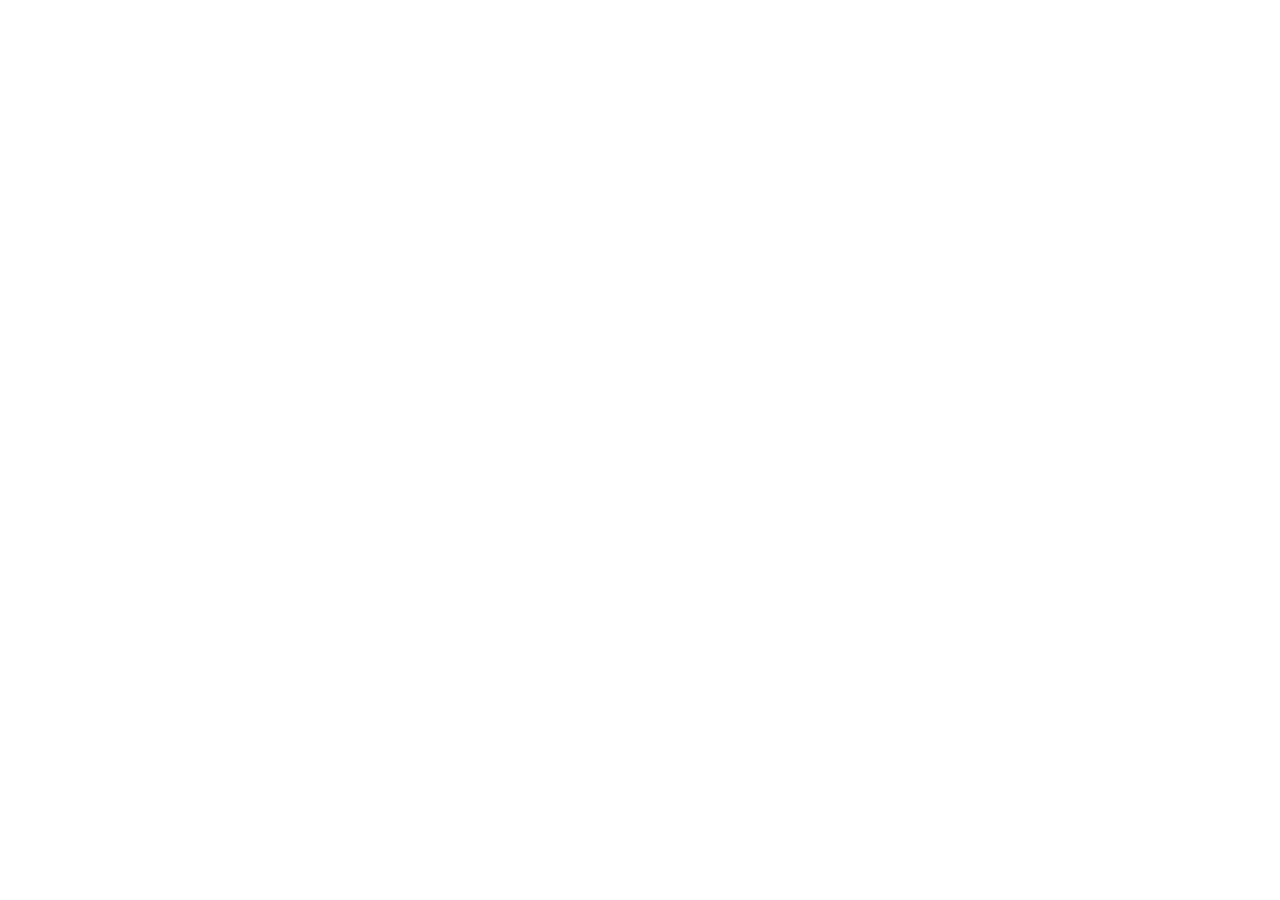
==== backend/target/classes/templates/index.html @ 3f45e656 "muits mudanças" ====
<!DOCTYPE html>
  <html lang="pt-BR">
  <head>
  <meta charset="UTF-8">
  <meta name="viewport" content="width=device-width, initial-scale=1.0">
  <title>Home</title>
  <link rel="stylesheet" th:href="@{/css/style.css}">
</head>
<body>
  
  
  
  
  <!--esse o matheus fez antes-->
  <div class="card">
    <canvas id="barChart" width="600" height="300"></canvas>
  </div>

  <!--esse é do edu-->
  <!--
  <div style="width: 800px; margin: auto;">
    <canvas id="graficoFluxoHora"></canvas>
  </div> -->
  <!--<script src="/JS/chart.min.js"></script>-->
  <script th:src="@{https://cdn.jsdelivr.net/npm/chart.js}"></script>
  <script th:src="@{/JS/script.js}"></script>


  </body>
  </html>
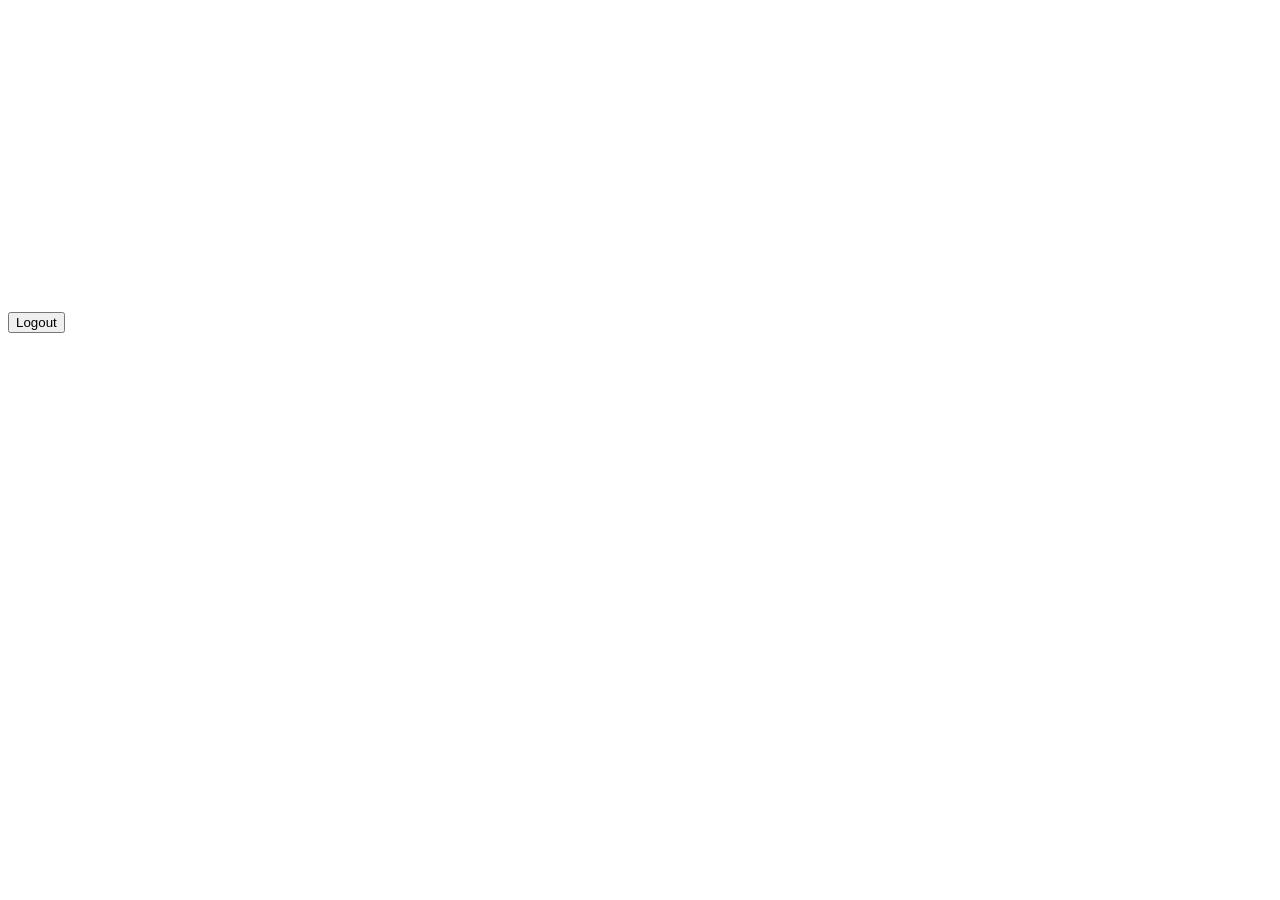
==== commit 50cf0485: "DLS" ====
--- a/backend/target/classes/templates/index.html
+++ b/backend/target/classes/templates/index.html
@@ -17,15 +17,19 @@
     <canvas id="barChart" width="600" height="300"></canvas>
   </div>
 
+  <form action="/logout" method="post">
+    <input type="hidden" th:name="${_csrf.parameterName}" th:value="${_csrf.token}">
+    <button type="submit">Logout</button>
+</form>
+
   <!--esse é do edu-->
   <!--
   <div style="width: 800px; margin: auto;">
     <canvas id="graficoFluxoHora"></canvas>
   </div> -->
   <!--<script src="/JS/chart.min.js"></script>-->
-  <script th:src="@{https://cdn.jsdelivr.net/npm/chart.js}"></script>
-  <script th:src="@{/JS/script.js}"></script>
-
+  <script src="https://cdn.jsdelivr.net/npm/chart.js"></script>
+  <script src="/JS/script.js"></script>
 
   </body>
   </html> 
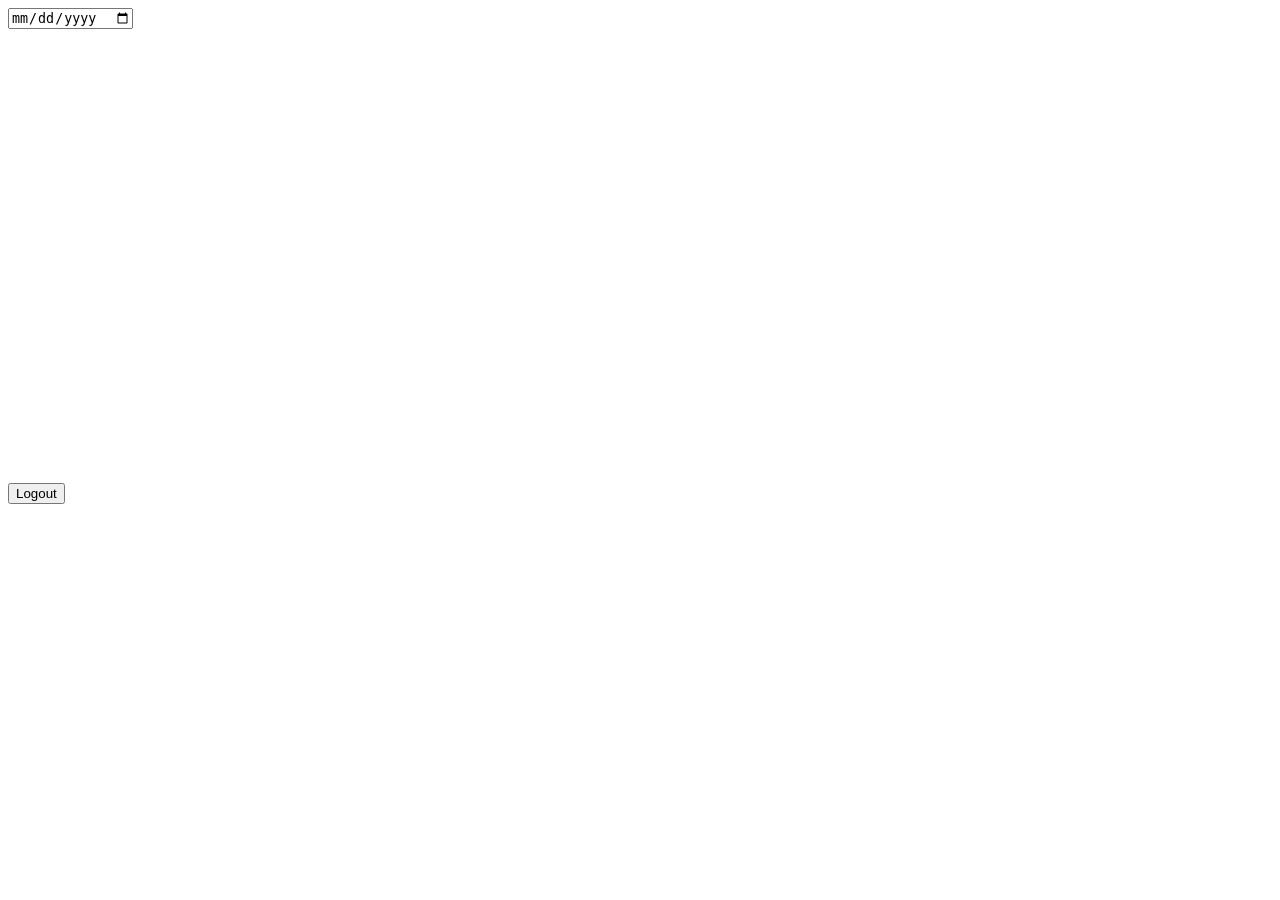
==== commit 2173e929: "Filtro grafico" ====
--- a/backend/target/classes/templates/index.html
+++ b/backend/target/classes/templates/index.html
@@ -8,13 +8,13 @@
   <link rel="stylesheet" th:href="@{/css/style.css}">
 </head>
 <body>
+
+<input type="date" id="dataInput">
+
   
   
-  
-  
-  <!--esse o matheus fez antes-->
   <div class="card">
-    <canvas id="barChart" width="600" height="300"></canvas>
+  <canvas id="barChart" width = "700" height="450"></canvas>
   </div>
 
   <form action="/logout" method="post">
@@ -22,12 +22,6 @@
     <button type="submit">Logout</button>
 </form>
 
-  <!--esse é do edu-->
-  <!--
-  <div style="width: 800px; margin: auto;">
-    <canvas id="graficoFluxoHora"></canvas>
-  </div> -->
-  <!--<script src="/JS/chart.min.js"></script>-->
   <script src="https://cdn.jsdelivr.net/npm/chart.js"></script>
   <script src="/JS/script.js"></script>
 
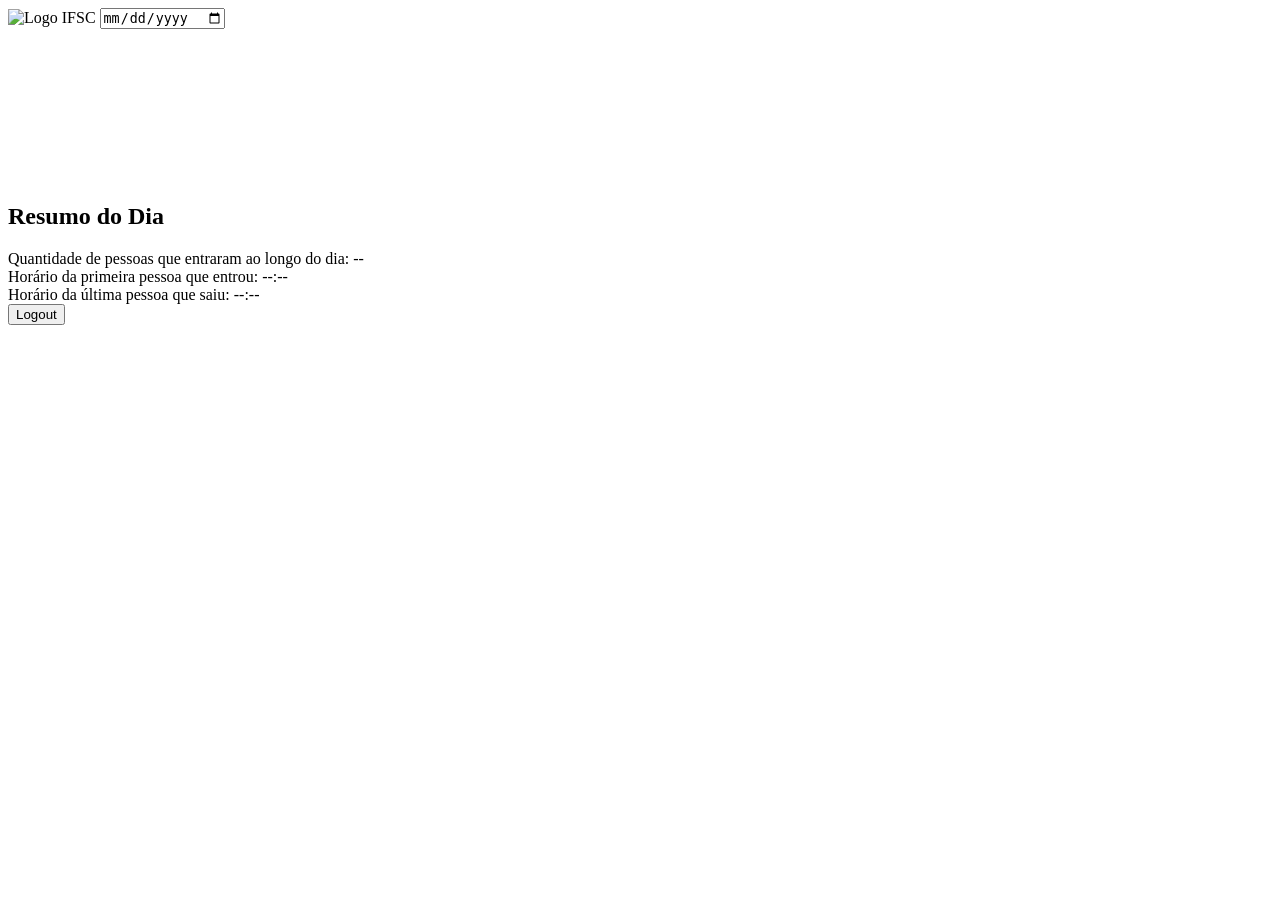
==== commit 6adcc7d7: "pagina feita" ====
--- a/backend/target/classes/templates/index.html
+++ b/backend/target/classes/templates/index.html
@@ -1,7 +1,6 @@
-
-  <!DOCTYPE html>
-  <html lang="pt-BR">
-  <head>
+<!DOCTYPE html>
+<html lang="pt-BR">
+<head>
   <meta charset="UTF-8">
   <meta name="viewport" content="width=device-width, initial-scale=1.0">
   <title>Home</title>
@@ -9,21 +8,46 @@
 </head>
 <body>
 
-<input type="date" id="dataInput">
+  <img src="https://www.ifsc.edu.br/image/layout_set_logo?img_id=48632&t=1774934283789" alt="Logo IFSC" class="logo-ifsc">
+  
+  <input type="date" id="dataInput">
 
-  
-  
-  <div class="card">
-  <canvas id="barChart" width = "700" height="450"></canvas>
+  <div class="dashboard-container">
+
+    <div class="card chart-card">
+      <div class="chart-wrapper">
+        <canvas id="barChart"></canvas>
+      </div>
+    </div>
+
+    <div class="card info-card">
+      <h2 class="info-title">Resumo do Dia</h2>
+
+      <div class="info-item">
+        <span class="info-label">Quantidade de pessoas que entraram ao longo do dia:</span>
+        <span class="info-value" id="totalEntradas">--</span>
+      </div>
+
+      <div class="info-item">
+        <span class="info-label">Horário da primeira pessoa que entrou:</span>
+        <span class="info-value" id="primeiraEntrada">--:--</span>
+      </div>
+
+      <div class="info-item">
+        <span class="info-label">Horário da última pessoa que saiu:</span>
+        <span class="info-value" id="ultimaSaida">--:--</span>
+      </div>
+    </div>
+
   </div>
 
   <form action="/logout" method="post">
     <input type="hidden" th:name="${_csrf.parameterName}" th:value="${_csrf.token}">
     <button type="submit">Logout</button>
-</form>
+  </form>
 
   <script src="https://cdn.jsdelivr.net/npm/chart.js"></script>
   <script src="/JS/script.js"></script>
 
-  </body>
-  </html> +</body>
+</html>
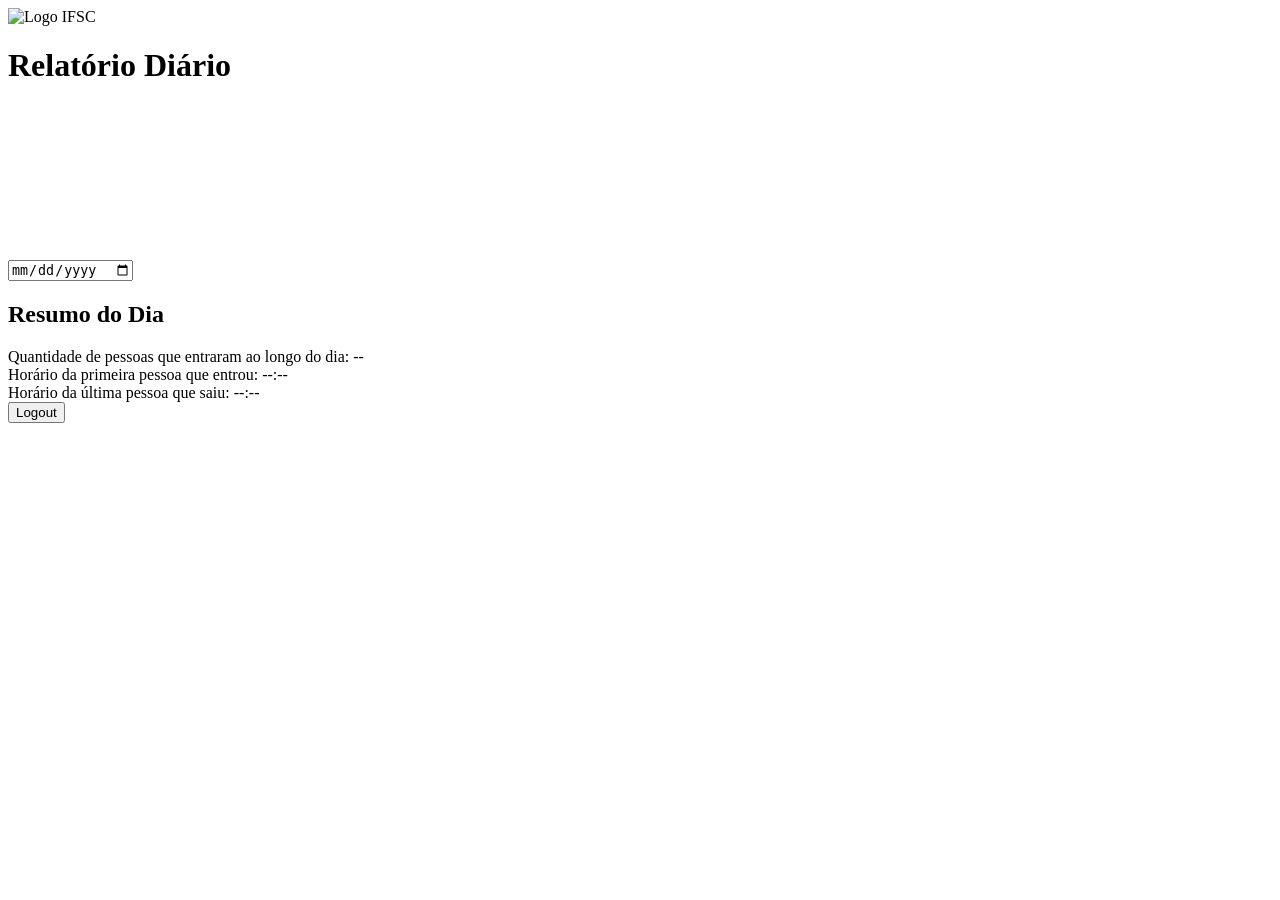
==== commit 16724c89: "algumas alteracoes" ====
--- a/backend/target/classes/templates/index.html
+++ b/backend/target/classes/templates/index.html
@@ -3,23 +3,41 @@
 <head>
   <meta charset="UTF-8">
   <meta name="viewport" content="width=device-width, initial-scale=1.0">
-  <title>Home</title>
+  <title>Relatório Diário</title>
   <link rel="stylesheet" th:href="@{/css/style.css}">
 </head>
 <body>
 
-  <img src="https://www.ifsc.edu.br/image/layout_set_logo?img_id=48632&t=1774934283789" alt="Logo IFSC" class="logo-ifsc">
-  
-  <input type="date" id="dataInput">
+  <!-- TOPO -->
+  <div class="top-bar">
+    <img
+      src="https://www.ifsc.edu.br/image/layout_set_logo?img_id=48632&t=1774934283789"
+      alt="Logo IFSC"
+      class="logo-ifsc"
+    >
 
+    <h1 class="page-title">Relatório Diário</h1>
+
+    <!-- coluna fantasma pra manter o título centralizado -->
+    <div class="top-spacer"></div>
+  </div>
+
+  <!-- CONTEÚDO -->
   <div class="dashboard-container">
 
+    <!-- CARD DO GRÁFICO -->
     <div class="card chart-card">
       <div class="chart-wrapper">
         <canvas id="barChart"></canvas>
       </div>
     </div>
 
+    <!-- INPUT DE DATA ENTRE O GRÁFICO E O RESUMO -->
+    <div class="date-section">
+      <input type="date" id="dataInput">
+    </div>
+
+    <!-- CARD RESUMO -->
     <div class="card info-card">
       <h2 class="info-title">Resumo do Dia</h2>
 
@@ -41,11 +59,17 @@
 
   </div>
 
+  <!-- LOGOUT -->
   <form action="/logout" method="post">
-    <input type="hidden" th:name="${_csrf.parameterName}" th:value="${_csrf.token}">
+    <input
+      type="hidden"
+      th:name="${_csrf.parameterName}"
+      th:value="${_csrf.token}"
+    >
     <button type="submit">Logout</button>
   </form>
 
+  <!-- SCRIPTS -->
   <script src="https://cdn.jsdelivr.net/npm/chart.js"></script>
   <script src="/JS/script.js"></script>
 
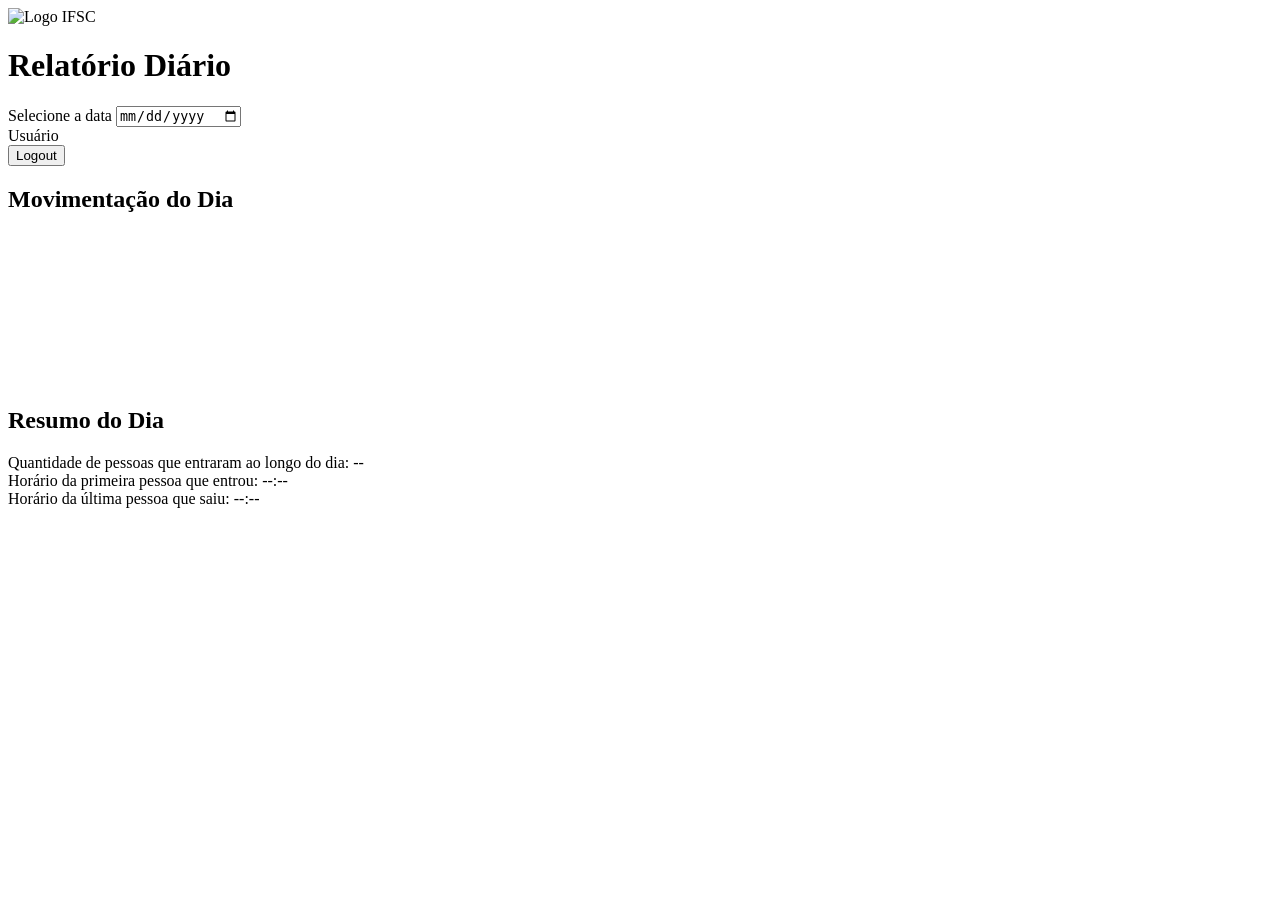
==== commit 22a0a91c: "pagina bonita" ====
--- a/backend/target/classes/templates/index.html
+++ b/backend/target/classes/templates/index.html
@@ -1,44 +1,71 @@
 <!DOCTYPE html>
-<html lang="pt-BR">
+<html lang="pt-BR" xmlns:th="http://www.thymeleaf.org">
 <head>
   <meta charset="UTF-8">
   <meta name="viewport" content="width=device-width, initial-scale=1.0">
   <title>Relatório Diário</title>
-  <link rel="stylesheet" th:href="@{/css/style.css}">
+
+  <!-- CSS -->
+  <link rel="stylesheet" href="/css/style.css" th:href="@{/css/style.css}">
 </head>
 <body>
 
   <!-- TOPO -->
-  <div class="top-bar">
-    <img
-      src="https://www.ifsc.edu.br/image/layout_set_logo?img_id=48632&t=1774934283789"
-      alt="Logo IFSC"
-      class="logo-ifsc"
-    >
+  <header class="top-bar">
 
-    <h1 class="page-title">Relatório Diário</h1>
+    <!-- LOGO IFSC -->
+    <div class="top-logo">
+      <img
+        src="https://www.ifsc.edu.br/image/layout_set_logo?img_id=48632&t=1774934283789"
+        alt="Logo IFSC"
+        class="logo-ifsc"
+      >
+    </div>
 
-    <!-- coluna fantasma pra manter o título centralizado -->
-    <div class="top-spacer"></div>
-  </div>
+    <!-- CENTRO -->
+    <div class="top-center">
+      <h1 class="page-title">Relatório Diário</h1>
+
+      <!-- INPUT DE DATA COM LABEL -->
+      <div class="date-wrapper">
+        <label for="dataInput" class="date-label">Selecione a data</label>
+        <input type="date" id="dataInput" name="data">
+      </div>
+    </div>
+
+    <!-- USUÁRIO + LOGOUT -->
+    <div class="user-area">
+      <span class="user-name" th:text="${nomeUsuario}">Usuário</span>
+
+      <form th:action="@{/logout}" method="post" class="logout-top">
+        <input
+          type="hidden"
+          th:if="${_csrf != null}"
+          th:name="${_csrf.parameterName}"
+          th:value="${_csrf.token}"
+        >
+        <button type="submit">Logout</button>
+      </form>
+    </div>
+
+  </header>
 
   <!-- CONTEÚDO -->
-  <div class="dashboard-container">
+  <main class="dashboard-container">
 
     <!-- CARD DO GRÁFICO -->
-    <div class="card chart-card">
+    <section class="card chart-card">
+      <div class="chart-header">
+        <h2 class="section-title">Movimentação do Dia</h2>
+      </div>
+
       <div class="chart-wrapper">
         <canvas id="barChart"></canvas>
       </div>
-    </div>
-
-    <!-- INPUT DE DATA ENTRE O GRÁFICO E O RESUMO -->
-    <div class="date-section">
-      <input type="date" id="dataInput">
-    </div>
+    </section>
 
     <!-- CARD RESUMO -->
-    <div class="card info-card">
+    <section class="card info-card">
       <h2 class="info-title">Resumo do Dia</h2>
 
       <div class="info-item">
@@ -55,23 +82,13 @@
         <span class="info-label">Horário da última pessoa que saiu:</span>
         <span class="info-value" id="ultimaSaida">--:--</span>
       </div>
-    </div>
+    </section>
 
-  </div>
-
-  <!-- LOGOUT -->
-  <form action="/logout" method="post">
-    <input
-      type="hidden"
-      th:name="${_csrf.parameterName}"
-      th:value="${_csrf.token}"
-    >
-    <button type="submit">Logout</button>
-  </form>
+  </main>
 
   <!-- SCRIPTS -->
   <script src="https://cdn.jsdelivr.net/npm/chart.js"></script>
-  <script src="/JS/script.js"></script>
+  <script th:src="@{/JS/script.js}" src="/JS/script.js"></script>
 
 </body>
 </html>
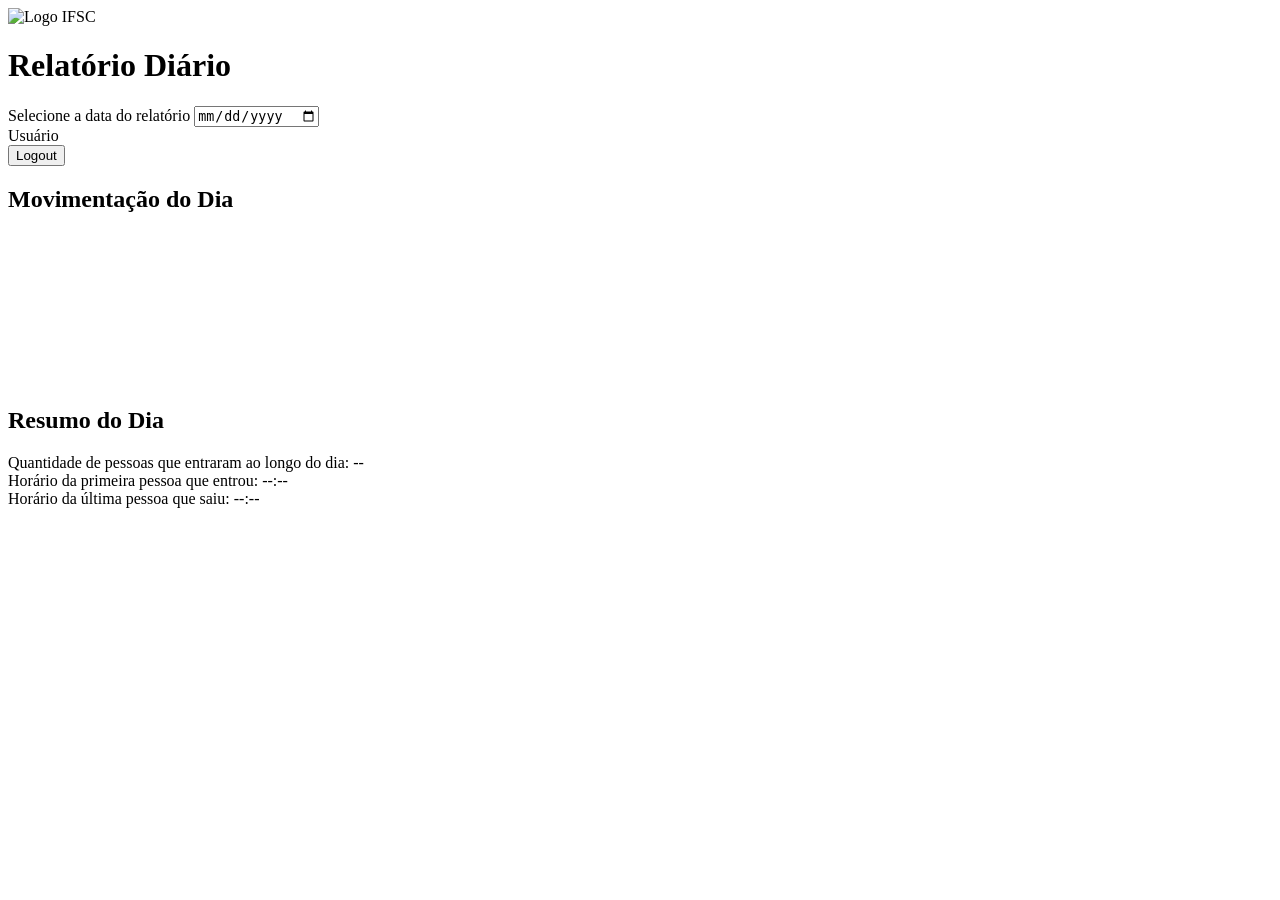
==== commit 4d7cfcb3: "commit pro matheus" ====
--- a/backend/target/classes/templates/index.html
+++ b/backend/target/classes/templates/index.html
@@ -28,7 +28,7 @@
 
       <!-- INPUT DE DATA COM LABEL -->
       <div class="date-wrapper">
-        <label for="dataInput" class="date-label">Selecione a data</label>
+        <label for="dataInput" class="date-label">Selecione a data do relatório</label>
         <input type="date" id="dataInput" name="data">
       </div>
     </div>
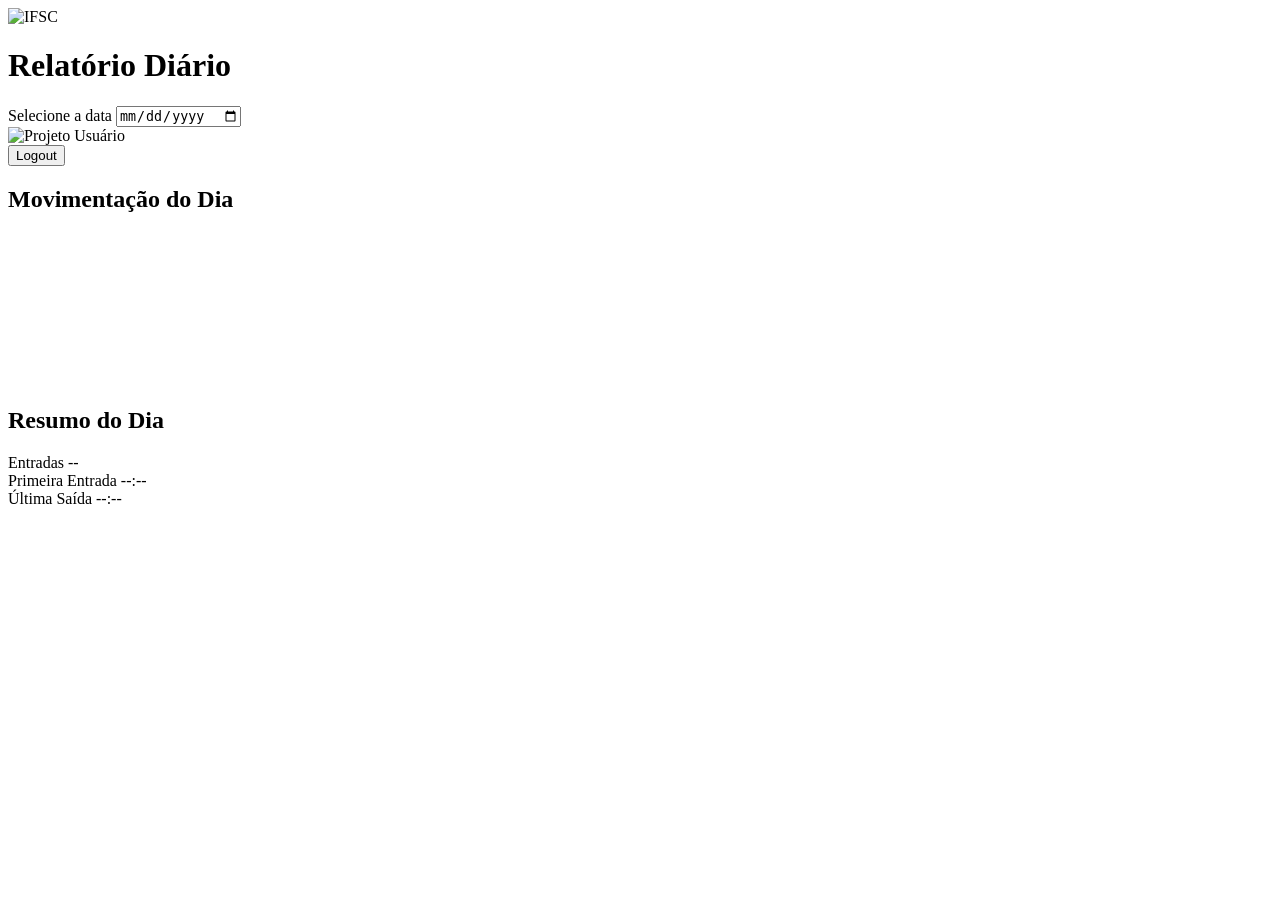
==== commit 753aa945: "mudando css" ====
--- a/backend/target/classes/templates/index.html
+++ b/backend/target/classes/templates/index.html
@@ -5,19 +5,17 @@
   <meta name="viewport" content="width=device-width, initial-scale=1.0">
   <title>Relatório Diário</title>
 
-  <!-- CSS -->
   <link rel="stylesheet" href="/css/style.css" th:href="@{/css/style.css}">
 </head>
 <body>
 
-  <!-- TOPO -->
   <header class="top-bar">
 
-    <!-- LOGO IFSC -->
+    <!-- ESQUERDA - IFSC -->
     <div class="top-logo">
       <img
         src="https://www.ifsc.edu.br/image/layout_set_logo?img_id=48632&t=1774934283789"
-        alt="Logo IFSC"
+        alt="IFSC"
         class="logo-ifsc"
       >
     </div>
@@ -26,34 +24,30 @@
     <div class="top-center">
       <h1 class="page-title">Relatório Diário</h1>
 
-      <!-- INPUT DE DATA COM LABEL -->
       <div class="date-wrapper">
-        <label for="dataInput" class="date-label">Selecione a data do relatório</label>
-        <input type="date" id="dataInput" name="data">
+        <label class="date-label">Selecione a data</label>
+        <input type="date" id="dataInput">
       </div>
     </div>
 
-    <!-- USUÁRIO + LOGOUT -->
+    <!-- DIREITA -->
     <div class="user-area">
+
+      <!-- LOGO DO PROJETO -->
+      <img src="/img/comp.png" alt="Projeto" class="logo-projeto">
+
       <span class="user-name" th:text="${nomeUsuario}">Usuário</span>
 
       <form th:action="@{/logout}" method="post" class="logout-top">
-        <input
-          type="hidden"
-          th:if="${_csrf != null}"
-          th:name="${_csrf.parameterName}"
-          th:value="${_csrf.token}"
-        >
         <button type="submit">Logout</button>
       </form>
+
     </div>
 
   </header>
 
-  <!-- CONTEÚDO -->
   <main class="dashboard-container">
 
-    <!-- CARD DO GRÁFICO -->
     <section class="card chart-card">
       <div class="chart-header">
         <h2 class="section-title">Movimentação do Dia</h2>
@@ -64,29 +58,31 @@
       </div>
     </section>
 
-    <!-- CARD RESUMO -->
     <section class="card info-card">
       <h2 class="info-title">Resumo do Dia</h2>
 
-      <div class="info-item">
-        <span class="info-label">Quantidade de pessoas que entraram ao longo do dia:</span>
-        <span class="info-value" id="totalEntradas">--</span>
-      </div>
+      <div class="stats-grid">
 
-      <div class="info-item">
-        <span class="info-label">Horário da primeira pessoa que entrou:</span>
-        <span class="info-value" id="primeiraEntrada">--:--</span>
-      </div>
+        <div class="stat-box">
+          <span class="stat-label">Entradas</span>
+          <span class="stat-value" id="totalEntradas">--</span>
+        </div>
 
-      <div class="info-item">
-        <span class="info-label">Horário da última pessoa que saiu:</span>
-        <span class="info-value" id="ultimaSaida">--:--</span>
+        <div class="stat-box">
+          <span class="stat-label">Primeira Entrada</span>
+          <span class="stat-value" id="primeiraEntrada">--:--</span>
+        </div>
+
+        <div class="stat-box">
+          <span class="stat-label">Última Saída</span>
+          <span class="stat-value" id="ultimaSaida">--:--</span>
+        </div>
+
       </div>
     </section>
 
   </main>
 
-  <!-- SCRIPTS -->
   <script src="https://cdn.jsdelivr.net/npm/chart.js"></script>
   <script th:src="@{/JS/script.js}" src="/JS/script.js"></script>
 
